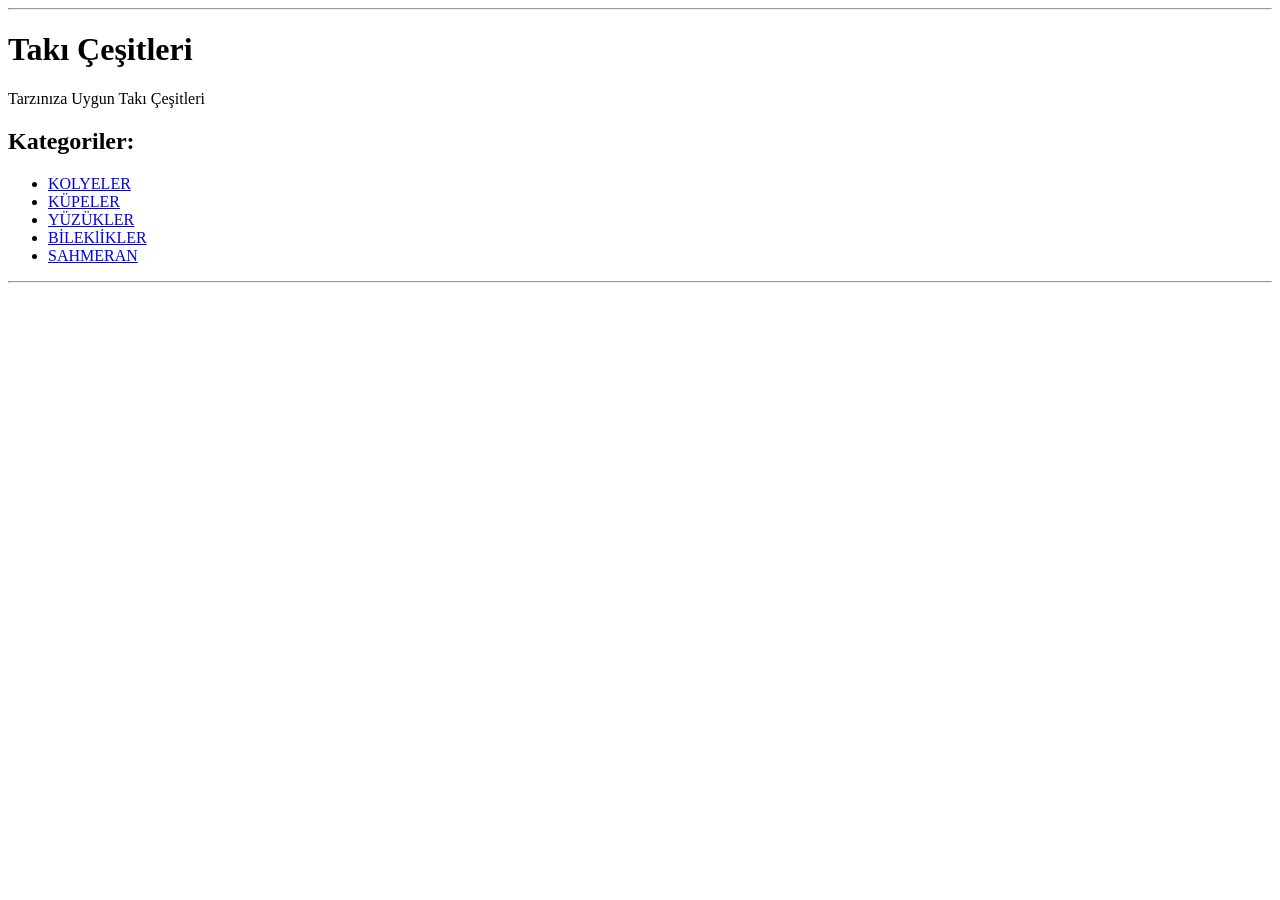
==== web projesi/index.html @ 4acbd30f "Add files via upload" ====
<!DOCYTPE html>

<html>
<head>
<meta charset="UTF-8">
<meta name="viewport" content="width=device-width,inital-scale=1.0">
<title>Takının Adresi&#127775;</title>

</head>
<hr>
<body>
<h1>Takı Çeşitleri</h1>
<p>Tarzınıza Uygun Takı Çeşitleri</p> 
<h2>Kategoriler:</h2>

<ul>
    <li><a href="kolyeler.html">KOLYELER</a></li>
	<li><a href="kupeler.html">KÜPELER</a></li>
	<li><a href="yuzukler.html">YÜZÜKLER</a></li>
	<li><a href="bileklikler.html">BİLEKlİKLER</a></li>
	<li><a href="sahmeran.html">SAHMERAN</a></li>


</ul>
<hr>
</body>
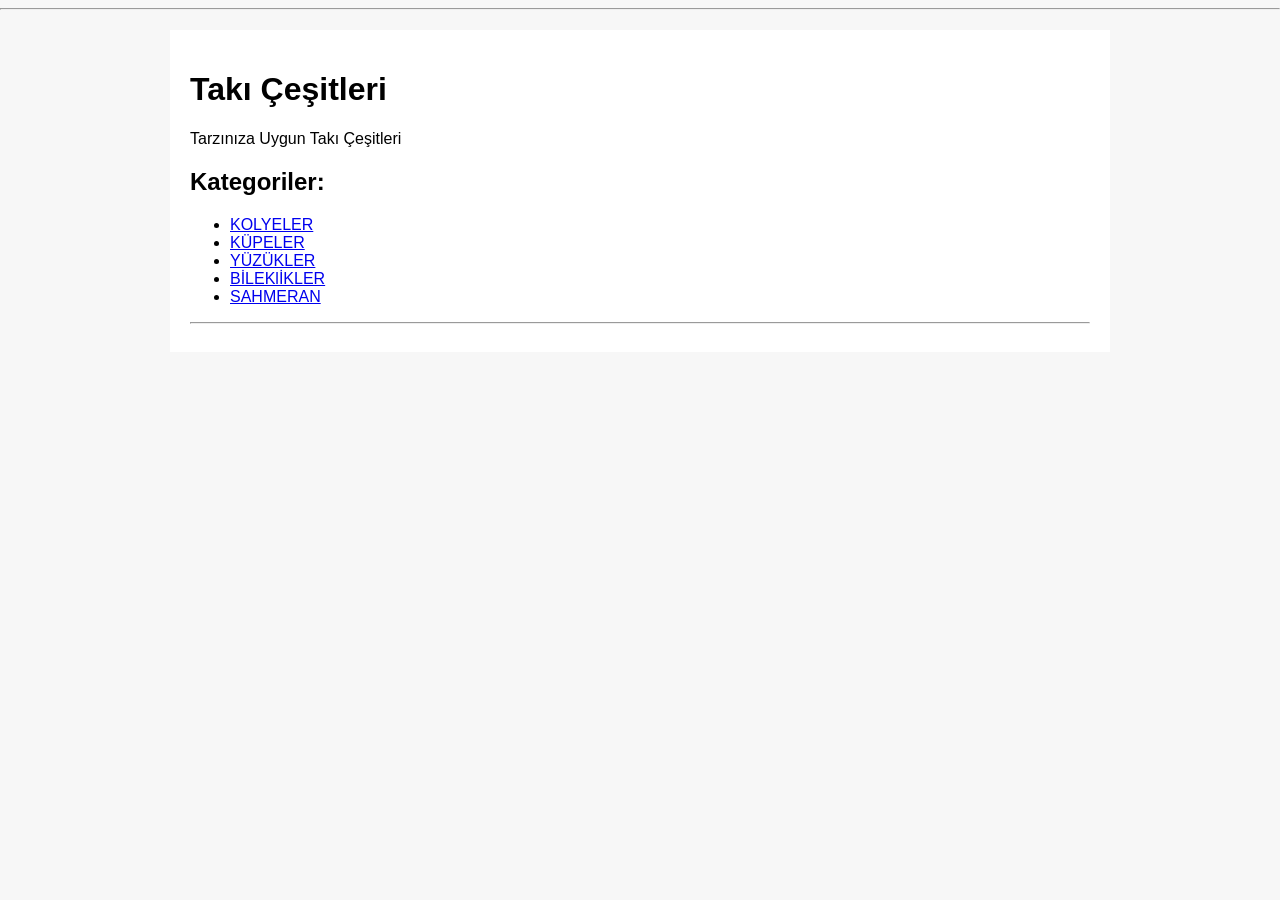
==== commit 8b74c839: "Add files via upload" ====
--- a/web projesi/index.html
+++ b/web projesi/index.html
@@ -5,11 +5,15 @@
 <head>
 <meta charset="UTF-8">
 <meta name="viewport" content="width=device-width,inital-scale=1.0">
+<link rel="stylesheet" href="style.css">
+
 <title>Takının Adresi&#127775;</title>
 
 </head>
 <hr>
 <body>
+<div class="container">
+
 <h1>Takı Çeşitleri</h1>
 <p>Tarzınıza Uygun Takı Çeşitleri</p> 
 <h2>Kategoriler:</h2>
@@ -24,4 +28,5 @@
 
 </ul>
 <hr>
+</div>
 </body>
--- a/web projesi/style.css
+++ b/web projesi/style.css
@@ -0,0 +1,56 @@
+
+body {
+    background-color: #f7f7f7;
+    color: black;
+    font-family: Arial;
+    margin: 0;
+    padding: 0;
+
+.container {
+    width: 90%;
+    max-width: 900px;
+    margin: 20px auto;
+    background-color: white;
+    padding: 20px;
+    border: 1px solid #ddd
+h1 {
+    text-align: center;
+    color: black;
+    border-bottom: 2px solid black;
+    padding-bottom: 10px;
+}
+
+h2 {
+    color: black;
+    margin-top: 30px;
+    border-left: 4px solid black;
+    padding-left: 10px;
+}
+
+
+p {
+    font-size: 18px;
+    line-height: 1.5;
+    color: #333;
+}
+
+
+ul {
+    list-style-type: none;
+    padding: 0;
+}
+
+li {
+    margin: 20px 0;
+    padding: 10px;
+    border: 1px solid #ccc;
+}
+
+
+img {
+    width: 200px;
+    height: 150px;
+    border: 1px solid #000;
+    background-color: white;
+}
+
